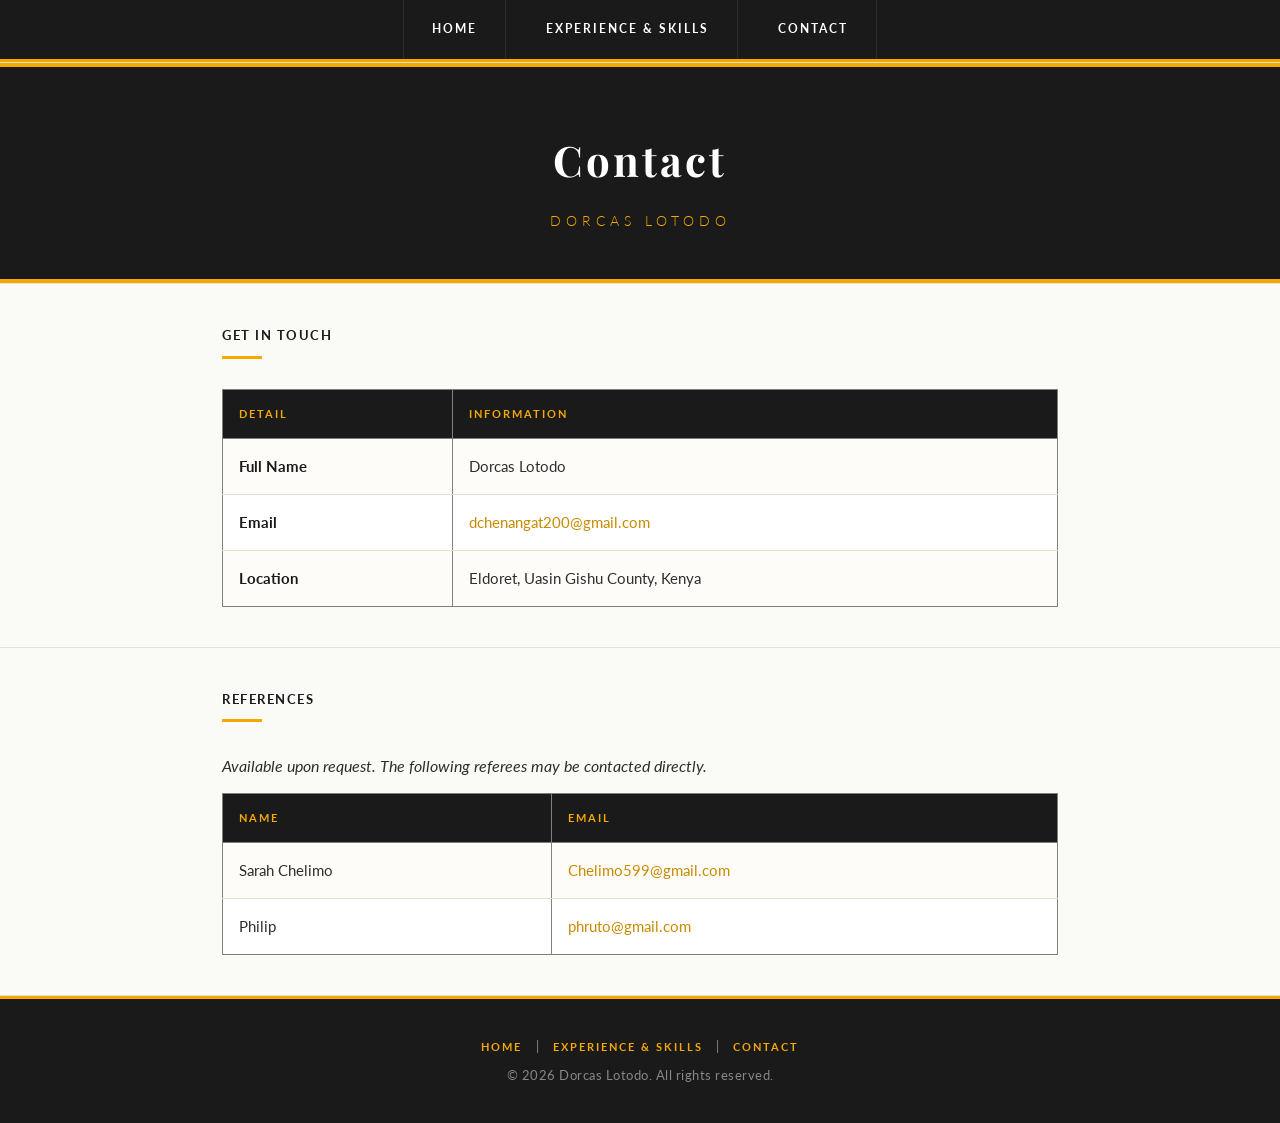
==== myinfo/contact.html @ 1e58b485 "Move site files to root for deployment" ====
<!DOCTYPE html>
<html lang="en">
<head>
    <meta charset="UTF-8">
    <meta name="viewport" content="width=device-width, initial-scale=1.0">
    <title>Contact - Dorcas Lotodo</title>
    <link rel="stylesheet" href="../styles.css">
</head>
<body>

    <!-- Navigation Bar -->
    <nav>
        <a href="../index.html">Home</a> |
        <a href="experience.html">Experience &amp; Skills</a> |
        <a href="contact.html">Contact</a>
    </nav>

    <hr>

    <!-- Page Header -->
    <header>
        <h1>Contact</h1>
        <h2>Dorcas Lotodo</h2>
    </header>

    <hr>

    <!-- Contact Details Section -->
    <section>
        <h3>Get In Touch</h3>

        <table border="1" cellpadding="8" cellspacing="0">
            <tr>
                <th>Detail</th>
                <th>Information</th>
            </tr>
            <tr>
                <td><strong>Full Name</strong></td>
                <td>Dorcas Lotodo</td>
            </tr>
            <tr>
                <td><strong>Email</strong></td>
                <td><a href="mailto:dchenangat200@gmail.com">dchenangat200@gmail.com</a></td>
            </tr>
            <tr>
                <td><strong>Location</strong></td>
                <td>Eldoret, Uasin Gishu County, Kenya</td>
            </tr>
        </table>
    </section>

    <hr>

    <!-- References Section -->
    <section>
        <h3>References</h3>
        <p><em>Available upon request. The following referees may be contacted directly.</em></p>

        <table border="1" cellpadding="8" cellspacing="0">
            <tr>
                <th>Name</th>
                <th>Email</th>
            </tr>
            <tr>
                <td>Sarah Chelimo</td>
                <td><a href="mailto:Chelimo599@gmail.com">Chelimo599@gmail.com</a></td>
            </tr>
            <tr>
                <td>Philip</td>
                <td><a href="mailto:phruto@gmail.com">phruto@gmail.com</a></td>
            </tr>
        </table>
    </section>

    <hr>

    <!-- Footer -->
    <footer>
        <p>
            <a href="index.html">Home</a> |
            <a href="experience.html">Experience &amp; Skills</a> |
            <a href="contact.html">Contact</a>
        </p>
        <p>&copy; 2026 Dorcas Lotodo. All rights reserved.</p>
    </footer>

</body>
</html>
---- styles.css ----
/* ============================================================
   Stylesheet: styles.css
   Project: Dorcas Lotodo - Curriculum Vitae Website
   Course: INS 322 - Web Design and Management
   Student Name: Dorcas Lotodo
   Registration Number: [Your Registration Number]
   Colour Palette:
       Gold    #F5A800
       Black   #1A1A1A
       White   #FFFFFF
       Cream   #FFF8E7
       Charcoal #2E2E2E
       Gold Dark #C98A00
   ============================================================ */

/* --- Google Font Import --- */
@import url('https://fonts.googleapis.com/css2?family=Playfair+Display:wght@400;700&family=Lato:wght@300;400;700&display=swap');

/* ============================================================
   CSS VARIABLES
   ============================================================ */
:root {
    --gold:        #F5A800;
    --gold-dark:   #C98A00;
    --gold-light:  #FFF3CC;
    --gold-pale:   #FFF8E7;
    --black:       #1A1A1A;
    --charcoal:    #2E2E2E;
    --white:       #FFFFFF;
    --cream:       #FAFAF7;
    --border:      #E8E0CC;
}

/* ============================================================
   RESET & BASE
   ============================================================ */
*, *::before, *::after {
    box-sizing: border-box;
    margin: 0;
    padding: 0;
}

html {
    scroll-behavior: smooth;
}

body {
    background-color: var(--cream);
    color: var(--black);
    font-family: 'Lato', 'Times New Roman', serif;
    font-size: 16px;
    font-weight: 400;
    line-height: 1.8;
    min-height: 100vh;
}

/* ============================================================
   TYPOGRAPHY
   ============================================================ */
h1, h2 {
    font-family: 'Playfair Display', 'Times New Roman', serif;
    font-weight: 700;
    letter-spacing: 0.5px;
}

h3, h4 {
    font-family: 'Lato', sans-serif;
    font-weight: 700;
    letter-spacing: 1.5px;
    text-transform: uppercase;
    font-size: 13px;
}

p {
    margin-bottom: 12px;
    color: var(--charcoal);
}

/* ============================================================
   NAVIGATION
   ============================================================ */
nav {
    background-color: var(--black);
    padding: 0;
    display: block;
    text-align: center;
    border-bottom: 3px solid var(--gold);
}

nav a {
    display: inline-block;
    color: var(--white);
    text-decoration: none;
    font-family: 'Lato', sans-serif;
    font-weight: 700;
    font-size: 12px;
    letter-spacing: 2px;
    text-transform: uppercase;
    padding: 18px 28px;
    border-right: 1px solid #2E2E2E;
    transition: background-color 0.3s, color 0.3s;
}

nav a:first-child {
    border-left: 1px solid #2E2E2E;
}

nav a:hover {
    background-color: var(--gold);
    color: var(--black);
}

/* ============================================================
   HEADER
   ============================================================ */
header {
    background-color: var(--black);
    color: var(--white);
    text-align: center;
    padding: 60px 40px 50px;
    position: relative;
    overflow: hidden;
}

header::before {
    content: '';
    position: absolute;
    top: 0; left: 0; right: 0;
    height: 4px;
    background-color: var(--gold);
}

header::after {
    content: '';
    position: absolute;
    bottom: 0; left: 0; right: 0;
    height: 4px;
    background-color: var(--gold);
}

header h1 {
    font-size: 42px;
    color: var(--white);
    margin-bottom: 10px;
    letter-spacing: 3px;
}

header h2 {
    font-size: 14px;
    color: var(--gold);
    font-family: 'Lato', sans-serif;
    font-weight: 300;
    letter-spacing: 5px;
    text-transform: uppercase;
    margin-bottom: 0;
}

/* ============================================================
   HORIZONTAL RULE
   ============================================================ */
hr {
    border: none;
    height: 1px;
    background-color: var(--border);
    margin: 0;
}

/* ============================================================
   PAGE WRAPPER / CONTENT AREA
   ============================================================ */
main, section {
    max-width: 900px;
    margin: 0 auto;
    padding: 40px 32px;
}

/* ============================================================
   SECTION HEADINGS
   ============================================================ */
h3 {
    color: var(--black);
    margin-bottom: 20px;
    padding-bottom: 10px;
    position: relative;
    display: block;
}

h3::after {
    content: '';
    display: block;
    width: 40px;
    height: 3px;
    background-color: var(--gold);
    margin-top: 8px;
}

/* ============================================================
   GENERAL TABLES (data tables)
   ============================================================ */
table {
    width: 100%;
    border-collapse: collapse;
    margin-top: 12px;
    font-size: 15px;
    background-color: var(--white);
}

table th {
    background-color: var(--black);
    color: var(--gold);
    padding: 14px 16px;
    text-align: left;
    font-family: 'Lato', sans-serif;
    font-weight: 700;
    font-size: 11px;
    letter-spacing: 2px;
    text-transform: uppercase;
}

table td {
    padding: 14px 16px;
    border-bottom: 1px solid var(--border);
    color: var(--charcoal);
    vertical-align: top;
}

table tr:last-child td {
    border-bottom: none;
}

table tr:hover td {
    background-color: var(--gold-pale);
}

table tr:nth-child(even) td {
    background-color: #FDFCF8;
}

/* ============================================================
   LISTS
   ============================================================ */
ul {
    list-style: none;
    padding: 0;
    margin: 0;
}

ul li {
    padding: 10px 0 10px 24px;
    border-bottom: 1px solid var(--border);
    color: var(--charcoal);
    position: relative;
    font-size: 15px;
}

ul li:last-child {
    border-bottom: none;
}

ul li::before {
    content: '';
    display: inline-block;
    width: 8px;
    height: 8px;
    background-color: var(--gold);
    position: absolute;
    left: 0;
    top: 50%;
    transform: translateY(-50%);
}

/* ============================================================
   LINKS
   ============================================================ */
a {
    color: var(--gold-dark);
    text-decoration: none;
    border-bottom: 1px solid transparent;
    transition: border-color 0.2s, color 0.2s;
}

a:hover {
    color: var(--black);
    border-bottom-color: var(--gold);
}

/* ============================================================
   PROFILE IMAGE
   ============================================================ */
img {
    display: block;
    border: 4px solid var(--gold);
    outline: 1px solid var(--border);
}

/* ============================================================
   CONTACT TABLE SPECIFIC
   ============================================================ */
table td strong {
    color: var(--black);
    font-weight: 700;
}

/* ============================================================
   FOOTER
   ============================================================ */
footer {
    background-color: var(--black);
    color: #AAAAAA;
    text-align: center;
    padding: 30px 20px;
    border-top: 3px solid var(--gold);
    font-size: 13px;
    letter-spacing: 0.5px;
}

footer a {
    color: var(--gold);
    text-decoration: none;
    margin: 0 10px;
    font-weight: 700;
    font-size: 11px;
    letter-spacing: 2px;
    text-transform: uppercase;
    border-bottom: none;
}

footer a:hover {
    color: var(--white);
    border-bottom: none;
}

footer p {
    margin: 6px 0;
    color: #888888;
}

/* ============================================================
   ASIDE / REFERENCE BLOCKS
   ============================================================ */
aside {
    background-color: var(--white);
    border-left: 4px solid var(--gold);
    padding: 14px 18px;
    margin-bottom: 14px;
    font-size: 15px;
}

aside p {
    margin: 0;
    line-height: 1.7;
}
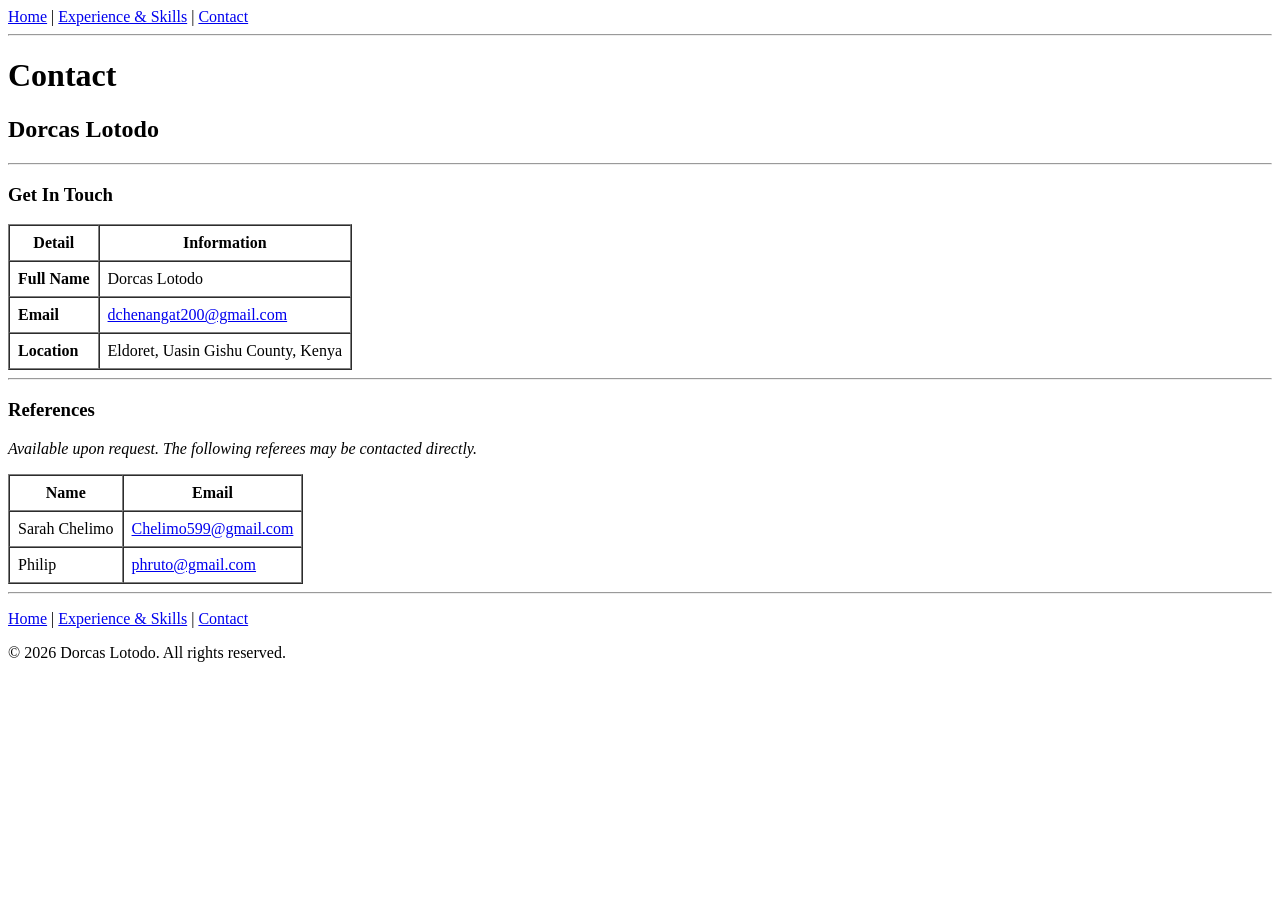
==== commit 763b0ad2: "Remove CSS traces & Add download & CV" ====
--- a/myinfo/contact.html
+++ b/myinfo/contact.html
@@ -1,10 +1,14 @@
+<!--
+Name: Dorcas Lotodo
+Adm.No: CPR/5459/23
+-->
 <!DOCTYPE html>
 <html lang="en">
 <head>
     <meta charset="UTF-8">
     <meta name="viewport" content="width=device-width, initial-scale=1.0">
     <title>Contact - Dorcas Lotodo</title>
-    <link rel="stylesheet" href="../styles.css">
+
 </head>
 <body>
 
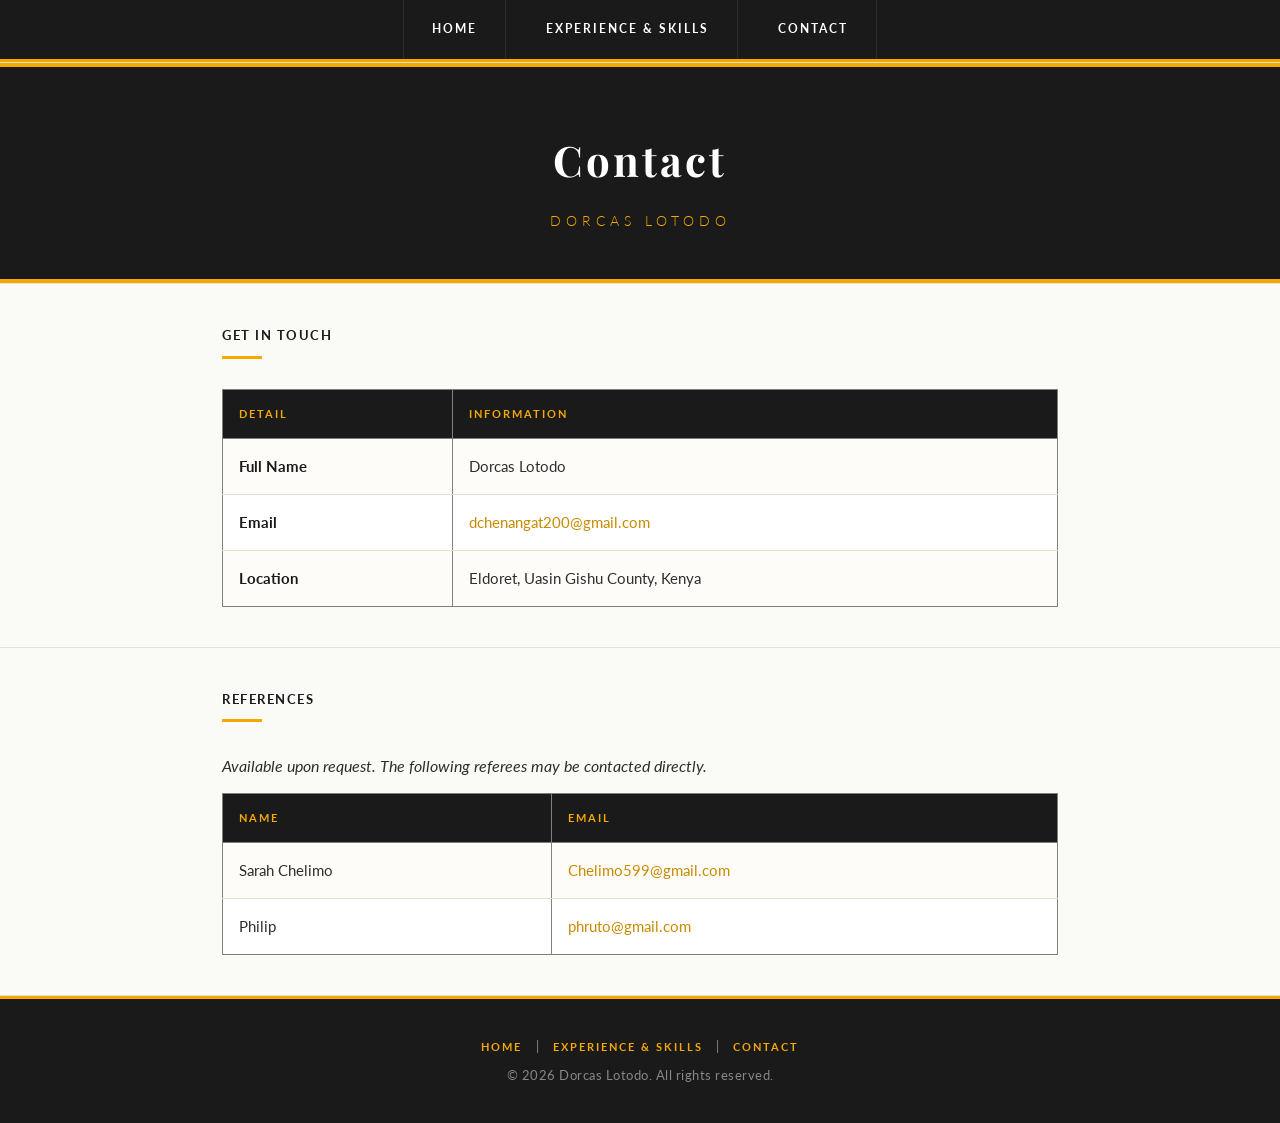
==== commit 71796370: "Edit stylesheet link in experience and contact" ====
--- a/myinfo/contact.html
+++ b/myinfo/contact.html
@@ -8,7 +8,7 @@
     <meta charset="UTF-8">
     <meta name="viewport" content="width=device-width, initial-scale=1.0">
     <title>Contact - Dorcas Lotodo</title>
-
+    <link rel="stylesheet" href="../styles.css">
 </head>
 <body>
 
--- a/styles.css
+++ b/styles.css
@@ -0,0 +1,352 @@
+/* ============================================================
+   Stylesheet: styles.css
+   Project: Dorcas Lotodo - Curriculum Vitae Website
+   Course: INS 322 - Web Design and Management
+   Student Name: Dorcas Lotodo
+   Registration Number: [Your Registration Number]
+   Colour Palette:
+       Gold    #F5A800
+       Black   #1A1A1A
+       White   #FFFFFF
+       Cream   #FFF8E7
+       Charcoal #2E2E2E
+       Gold Dark #C98A00
+   ============================================================ */
+
+/* --- Google Font Import --- */
+@import url('https://fonts.googleapis.com/css2?family=Playfair+Display:wght@400;700&family=Lato:wght@300;400;700&display=swap');
+
+/* ============================================================
+   CSS VARIABLES
+   ============================================================ */
+:root {
+    --gold:        #F5A800;
+    --gold-dark:   #C98A00;
+    --gold-light:  #FFF3CC;
+    --gold-pale:   #FFF8E7;
+    --black:       #1A1A1A;
+    --charcoal:    #2E2E2E;
+    --white:       #FFFFFF;
+    --cream:       #FAFAF7;
+    --border:      #E8E0CC;
+}
+
+/* ============================================================
+   RESET & BASE
+   ============================================================ */
+*, *::before, *::after {
+    box-sizing: border-box;
+    margin: 0;
+    padding: 0;
+}
+
+html {
+    scroll-behavior: smooth;
+}
+
+body {
+    background-color: var(--cream);
+    color: var(--black);
+    font-family: 'Lato', 'Times New Roman', serif;
+    font-size: 16px;
+    font-weight: 400;
+    line-height: 1.8;
+    min-height: 100vh;
+}
+
+/* ============================================================
+   TYPOGRAPHY
+   ============================================================ */
+h1, h2 {
+    font-family: 'Playfair Display', 'Times New Roman', serif;
+    font-weight: 700;
+    letter-spacing: 0.5px;
+}
+
+h3, h4 {
+    font-family: 'Lato', sans-serif;
+    font-weight: 700;
+    letter-spacing: 1.5px;
+    text-transform: uppercase;
+    font-size: 13px;
+}
+
+p {
+    margin-bottom: 12px;
+    color: var(--charcoal);
+}
+
+/* ============================================================
+   NAVIGATION
+   ============================================================ */
+nav {
+    background-color: var(--black);
+    padding: 0;
+    display: block;
+    text-align: center;
+    border-bottom: 3px solid var(--gold);
+}
+
+nav a {
+    display: inline-block;
+    color: var(--white);
+    text-decoration: none;
+    font-family: 'Lato', sans-serif;
+    font-weight: 700;
+    font-size: 12px;
+    letter-spacing: 2px;
+    text-transform: uppercase;
+    padding: 18px 28px;
+    border-right: 1px solid #2E2E2E;
+    transition: background-color 0.3s, color 0.3s;
+}
+
+nav a:first-child {
+    border-left: 1px solid #2E2E2E;
+}
+
+nav a:hover {
+    background-color: var(--gold);
+    color: var(--black);
+}
+
+/* ============================================================
+   HEADER
+   ============================================================ */
+header {
+    background-color: var(--black);
+    color: var(--white);
+    text-align: center;
+    padding: 60px 40px 50px;
+    position: relative;
+    overflow: hidden;
+}
+
+header::before {
+    content: '';
+    position: absolute;
+    top: 0; left: 0; right: 0;
+    height: 4px;
+    background-color: var(--gold);
+}
+
+header::after {
+    content: '';
+    position: absolute;
+    bottom: 0; left: 0; right: 0;
+    height: 4px;
+    background-color: var(--gold);
+}
+
+header h1 {
+    font-size: 42px;
+    color: var(--white);
+    margin-bottom: 10px;
+    letter-spacing: 3px;
+}
+
+header h2 {
+    font-size: 14px;
+    color: var(--gold);
+    font-family: 'Lato', sans-serif;
+    font-weight: 300;
+    letter-spacing: 5px;
+    text-transform: uppercase;
+    margin-bottom: 0;
+}
+
+/* ============================================================
+   HORIZONTAL RULE
+   ============================================================ */
+hr {
+    border: none;
+    height: 1px;
+    background-color: var(--border);
+    margin: 0;
+}
+
+/* ============================================================
+   PAGE WRAPPER / CONTENT AREA
+   ============================================================ */
+main, section {
+    max-width: 900px;
+    margin: 0 auto;
+    padding: 40px 32px;
+}
+
+/* ============================================================
+   SECTION HEADINGS
+   ============================================================ */
+h3 {
+    color: var(--black);
+    margin-bottom: 20px;
+    padding-bottom: 10px;
+    position: relative;
+    display: block;
+}
+
+h3::after {
+    content: '';
+    display: block;
+    width: 40px;
+    height: 3px;
+    background-color: var(--gold);
+    margin-top: 8px;
+}
+
+/* ============================================================
+   GENERAL TABLES (data tables)
+   ============================================================ */
+table {
+    width: 100%;
+    border-collapse: collapse;
+    margin-top: 12px;
+    font-size: 15px;
+    background-color: var(--white);
+}
+
+table th {
+    background-color: var(--black);
+    color: var(--gold);
+    padding: 14px 16px;
+    text-align: left;
+    font-family: 'Lato', sans-serif;
+    font-weight: 700;
+    font-size: 11px;
+    letter-spacing: 2px;
+    text-transform: uppercase;
+}
+
+table td {
+    padding: 14px 16px;
+    border-bottom: 1px solid var(--border);
+    color: var(--charcoal);
+    vertical-align: top;
+}
+
+table tr:last-child td {
+    border-bottom: none;
+}
+
+table tr:hover td {
+    background-color: var(--gold-pale);
+}
+
+table tr:nth-child(even) td {
+    background-color: #FDFCF8;
+}
+
+/* ============================================================
+   LISTS
+   ============================================================ */
+ul {
+    list-style: none;
+    padding: 0;
+    margin: 0;
+}
+
+ul li {
+    padding: 10px 0 10px 24px;
+    border-bottom: 1px solid var(--border);
+    color: var(--charcoal);
+    position: relative;
+    font-size: 15px;
+}
+
+ul li:last-child {
+    border-bottom: none;
+}
+
+ul li::before {
+    content: '';
+    display: inline-block;
+    width: 8px;
+    height: 8px;
+    background-color: var(--gold);
+    position: absolute;
+    left: 0;
+    top: 50%;
+    transform: translateY(-50%);
+}
+
+/* ============================================================
+   LINKS
+   ============================================================ */
+a {
+    color: var(--gold-dark);
+    text-decoration: none;
+    border-bottom: 1px solid transparent;
+    transition: border-color 0.2s, color 0.2s;
+}
+
+a:hover {
+    color: var(--black);
+    border-bottom-color: var(--gold);
+}
+
+/* ============================================================
+   PROFILE IMAGE
+   ============================================================ */
+img {
+    display: block;
+    border: 4px solid var(--gold);
+    outline: 1px solid var(--border);
+}
+
+/* ============================================================
+   CONTACT TABLE SPECIFIC
+   ============================================================ */
+table td strong {
+    color: var(--black);
+    font-weight: 700;
+}
+
+/* ============================================================
+   FOOTER
+   ============================================================ */
+footer {
+    background-color: var(--black);
+    color: #AAAAAA;
+    text-align: center;
+    padding: 30px 20px;
+    border-top: 3px solid var(--gold);
+    font-size: 13px;
+    letter-spacing: 0.5px;
+}
+
+footer a {
+    color: var(--gold);
+    text-decoration: none;
+    margin: 0 10px;
+    font-weight: 700;
+    font-size: 11px;
+    letter-spacing: 2px;
+    text-transform: uppercase;
+    border-bottom: none;
+}
+
+footer a:hover {
+    color: var(--white);
+    border-bottom: none;
+}
+
+footer p {
+    margin: 6px 0;
+    color: #888888;
+}
+
+/* ============================================================
+   ASIDE / REFERENCE BLOCKS
+   ============================================================ */
+aside {
+    background-color: var(--white);
+    border-left: 4px solid var(--gold);
+    padding: 14px 18px;
+    margin-bottom: 14px;
+    font-size: 15px;
+}
+
+aside p {
+    margin: 0;
+    line-height: 1.7;
+}
